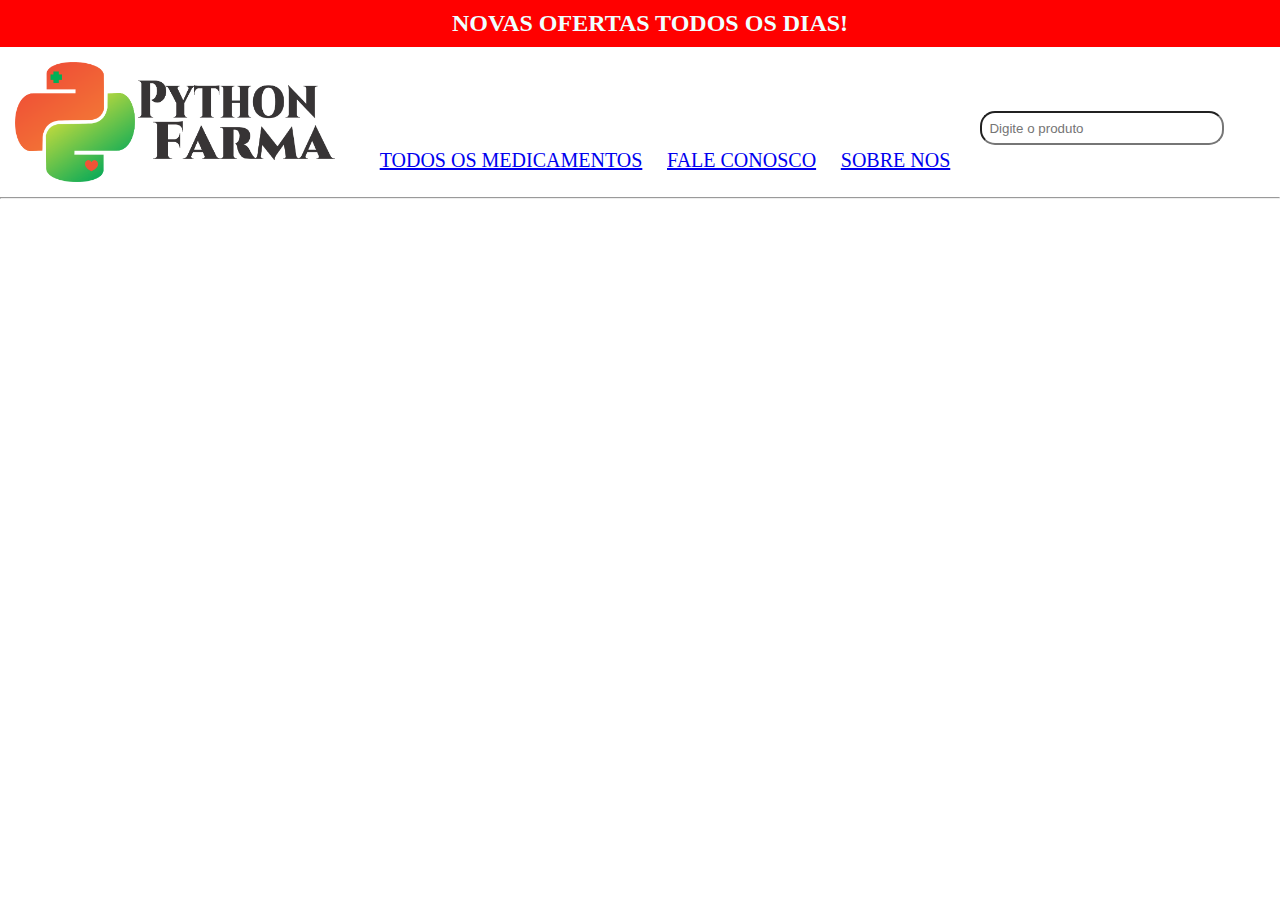
==== index.html @ ca43f48a "m1 s03 exercicios exercicios 1 e 2 do trello" ====
<!DOCTYPE html>
<html lang="pt-br">
<head>
    <meta charset="UTF-8">
    <meta http-equiv="X-UA-Compatible" content="IE=edge">
    <meta name="viewport" content="width=device-width, initial-scale=1.0">
    <title>Farmacia Python Farma</title>
    <link rel="stylesheet" href="styleIndex.css">
</head>
<body>
    <header>
      <h2>NOVAS OFERTAS TODOS OS DIAS!</h2>
     <div class="imgMenu">
      <img src="images/python-farma-min.png">
     <nav>
      <ul>
        <li><a href="index.html">TODOS OS MEDICAMENTOS</a></li>
        <li><a href="contato.html">FALE CONOSCO</a></li>
        <li><a href="sobreNos.html">SOBRE NOS</a></li>
      </ul>
     </nav>
     <div class="pesquisa">
        <input type="text" placeholder="  Digite o produto">
    </div>
    </header>
    <hr>
    <main>
    

         </div>
    </main>
    <footer>

    </footer>   
</body>
</html>
---- styleIndex.css ----
*{
    margin: 0;
    padding:0;
}
header{
    display:block;
}
header h2{
    width: 100%;
    padding : 10px;
    text-align: center;
    background: red;
    color: azure;
}
.imgMenu{
    display:flex
}

.imgMenu img{
    width:25%;
    padding:15px;
}
nav {
   /* border: solid;*/
    display: flex;
    align-items:end;
    padding: 15px;
    width: 50%;
}
nav ul{
    display: flex;
    width: 100%;
    /*border: solid;*/
    justify-content: space-evenly

    
}
nav li {
    font-size: 20px ;
    /*border: solid ;*/
    display: inline;
    text-decoration: none;
    padding: 10px;
   
}
.pesquisa{
    display:block;
    margin-top:5% ;
    width:25% ;
   /* border: solid;*/
}
.pesquisa input{
      width: 80%;
      height:30px;
      border-radius:15px ;
}
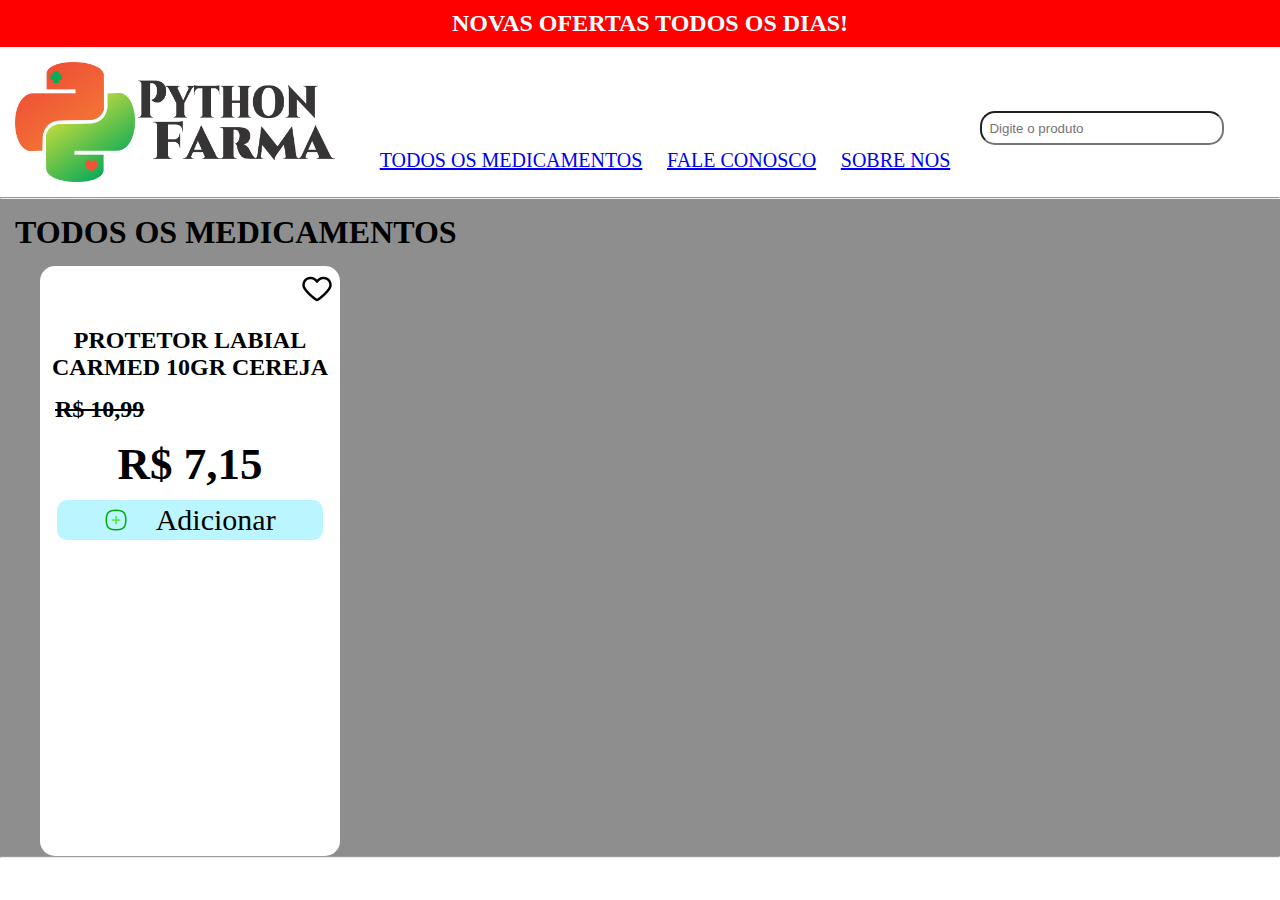
==== commit 74491f10: "criando Card ex 3 m1s 03" ====
--- a/index.html
+++ b/index.html
@@ -5,6 +5,7 @@
     <meta http-equiv="X-UA-Compatible" content="IE=edge">
     <meta name="viewport" content="width=device-width, initial-scale=1.0">
     <title>Farmacia Python Farma</title>
+    <link rel="shortcut icon" href="images/logopythonfarma.ico" type="image/x-icon" />
     <link rel="stylesheet" href="styleIndex.css">
 </head>
 <body>
@@ -23,12 +24,21 @@
         <input type="text" placeholder="  Digite o produto">
     </div>
     </header>
-    <hr>
+<hr>
     <main>
-    
-
-         </div>
-    </main>
+    <h1>TODOS OS MEDICAMENTOS</h1>
+<div class="card">
+  <div class="fav"><img src="./images/coracao.png"></div>
+  <div class="produto">
+    <img src="./images/medicamentos/739535.jpg" alt="">
+  </div>
+  <div class="descPro"><h2>PROTETOR LABIAL CARMED 10GR CEREJA</h2></div>
+  <div class="valorAntigo"> <h2><s>R$ 10,99</s></h2></div>
+  <div class="valorAtual"> <h2>R$ 7,15</h2></div> 
+   <div class="butom"><button><img src="./images/mais.png" > Adicionar</button></div>
+</div>
+</main>
+<hr>
     <footer>
 
     </footer>   
--- a/styleIndex.css
+++ b/styleIndex.css
@@ -54,3 +54,70 @@
       height:30px;
       border-radius:15px ;
 }
+main{ 
+    background-color: #8e8e8e;
+    background-image: url(images/fundo.jpg);
+    width:100%;
+    height:100%;
+}
+
+main h1{
+   padding: 15px;
+}
+.card{
+    /*border: solid;*/
+    margin-left:40px;
+    border-radius:15px;
+    width:300px;
+    background:#ffffff;
+    height:590px;
+}
+.fav{
+
+    padding-top: 7px;
+    padding-right:7px ;
+    text-align: end;
+}
+.produto img{
+    width:100%;
+}
+.descPro{
+    width: 100%;
+    text-align: center;
+    color: rgb(0, 0, 0);
+}
+.valorAntigo{
+    padding-top: 15px;
+    padding-inline:15px ;
+    width:100% ;
+    
+}
+ .valorAtual{
+    width: 100%;
+    text-align: center;
+    font-size:30px;
+    padding-top: 15px;
+ }
+ .butom{
+    padding:10px;
+    display: flex;
+    justify-content: space-around;
+ }
+
+button{
+    font-size:30px;
+    font-family:Cambria, Cochin, Georgia, Times, 'Times New Roman', serif;
+    justify-content:space-evenly;
+    display:flex;
+    align-items:center;
+    background-color: rgb(187, 245, 255);
+    height:40px;
+    width: 95%;
+    border-radius:10px;
+    padding:20px;
+    border:none;
+}
+ 
+button.img{
+
+}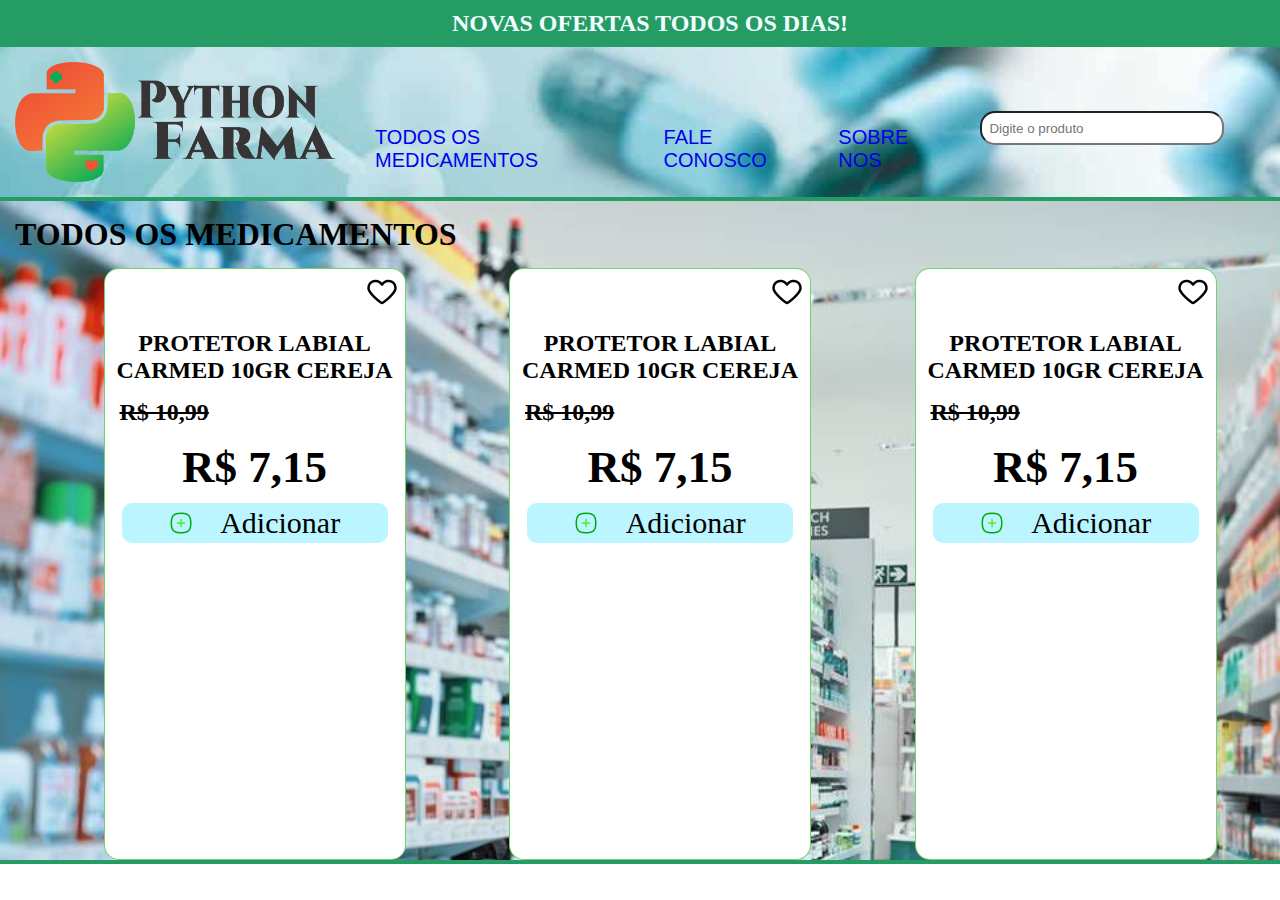
==== commit 26169801: "atualizando html e background imagens" ====
--- a/index.html
+++ b/index.html
@@ -5,6 +5,9 @@
     <meta http-equiv="X-UA-Compatible" content="IE=edge">
     <meta name="viewport" content="width=device-width, initial-scale=1.0">
     <title>Farmacia Python Farma</title>
+    <link rel="preconnect" href="https://fonts.googleapis.com">
+    <link rel="preconnect" href="https://fonts.gstatic.com" crossorigin>
+    <link href="https: //fonts.googleapis.com/css2?family= Roboto :ital,wght@0,400;0,700;1,500 & family= Secular+One & display=swap" rel="stylesheet">
     <link rel="shortcut icon" href="images/logopythonfarma.ico" type="image/x-icon" />
     <link rel="stylesheet" href="styleIndex.css">
 </head>
@@ -27,7 +30,8 @@
 <hr>
     <main>
     <h1>TODOS OS MEDICAMENTOS</h1>
-<div class="card">
+    <div class="filera">
+<div  class="card">
   <div class="fav"><img src="./images/coracao.png"></div>
   <div class="produto">
     <img src="./images/medicamentos/739535.jpg" alt="">
@@ -37,6 +41,34 @@
   <div class="valorAtual"> <h2>R$ 7,15</h2></div> 
    <div class="butom"><button><img src="./images/mais.png" > Adicionar</button></div>
 </div>
+<div  class="card">
+  <div class="fav"><img src="./images/coracao.png"></div>
+  <div class="produto">
+    <img src="./images/medicamentos/739535.jpg" alt="">
+  </div>
+  <div class="descPro"><h2>PROTETOR LABIAL CARMED 10GR CEREJA</h2></div>
+  <div class="valorAntigo"> <h2><s>R$ 10,99</s></h2></div>
+  <div class="valorAtual"> <h2>R$ 7,15</h2></div> 
+   <div class="butom"><button><img src="./images/mais.png" > Adicionar</button></div>
+</div>
+<div  class="card">
+  <div class="fav"><img src="./images/coracao.png"></div>
+  <div class="produto">
+    <img src="./images/medicamentos/739535.jpg" alt="">
+  </div>
+  <div class="descPro"><h2>PROTETOR LABIAL CARMED 10GR CEREJA</h2></div>
+  <div class="valorAntigo"> <h2><s>R$ 10,99</s></h2></div>
+  <div class="valorAtual"> <h2>R$ 7,15</h2></div> 
+   <div class="butom"><button><img src="./images/mais.png" > Adicionar</button></div>
+</div>
+
+
+
+
+
+
+
+</div>
 </main>
 <hr>
     <footer>
--- a/styleIndex.css
+++ b/styleIndex.css
@@ -3,13 +3,15 @@
     padding:0;
 }
 header{
+    background: url(images/fundo1.jpg);
+    background-size: cover;
     display:block;
 }
 header h2{
     width: 100%;
     padding : 10px;
     text-align: center;
-    background: red;
+    background: #269c65;
     color: azure;
 }
 .imgMenu{
@@ -21,27 +23,33 @@
     padding:15px;
 }
 nav {
-   /* border: solid;*/
     display: flex;
     align-items:end;
     padding: 15px;
     width: 50%;
 }
+li:hover{
+    font-size: 25px;
+    color : green;
+}
+ li :visited {
+ color: black;
+}
+
 nav ul{
     display: flex;
     width: 100%;
-    /*border: solid;*/
-    justify-content: space-evenly
-
-    
+    justify-content: space-evenly   
 }
 nav li {
+    font-family: 'Roboto', sans-serif;
+    font-family: 'Secular One', sans-serif;
     font-size: 20px ;
-    /*border: solid ;*/
     display: inline;
+     padding: 10px;   
+}
+li a{
     text-decoration: none;
-    padding: 10px;
-   
 }
 .pesquisa{
     display:block;
@@ -54,24 +62,39 @@
       height:30px;
       border-radius:15px ;
 }
+hr{
+ border: solid 2px  #269c65;;
+}
 main{ 
-    background-color: #8e8e8e;
+    background-color: #ffffff;
     background-image: url(images/fundo.jpg);
-    width:100%;
-    height:100%;
+    background-size:cover;
+    
+
 }
 
 main h1{
    padding: 15px;
 }
+
+.filera{
+    display: flex;
+    justify-content: space-evenly;
+}
+.card:hover{
+    border: solid 8px #15b91839; 
+    shadow: black 10px;
+}
 .card{
-    /*border: solid;*/
+    border: solid 1px #15b9189e;
     margin-left:40px;
     border-radius:15px;
     width:300px;
     background:#ffffff;
     height:590px;
 }
+
+
 .fav{
 
     padding-top: 7px;
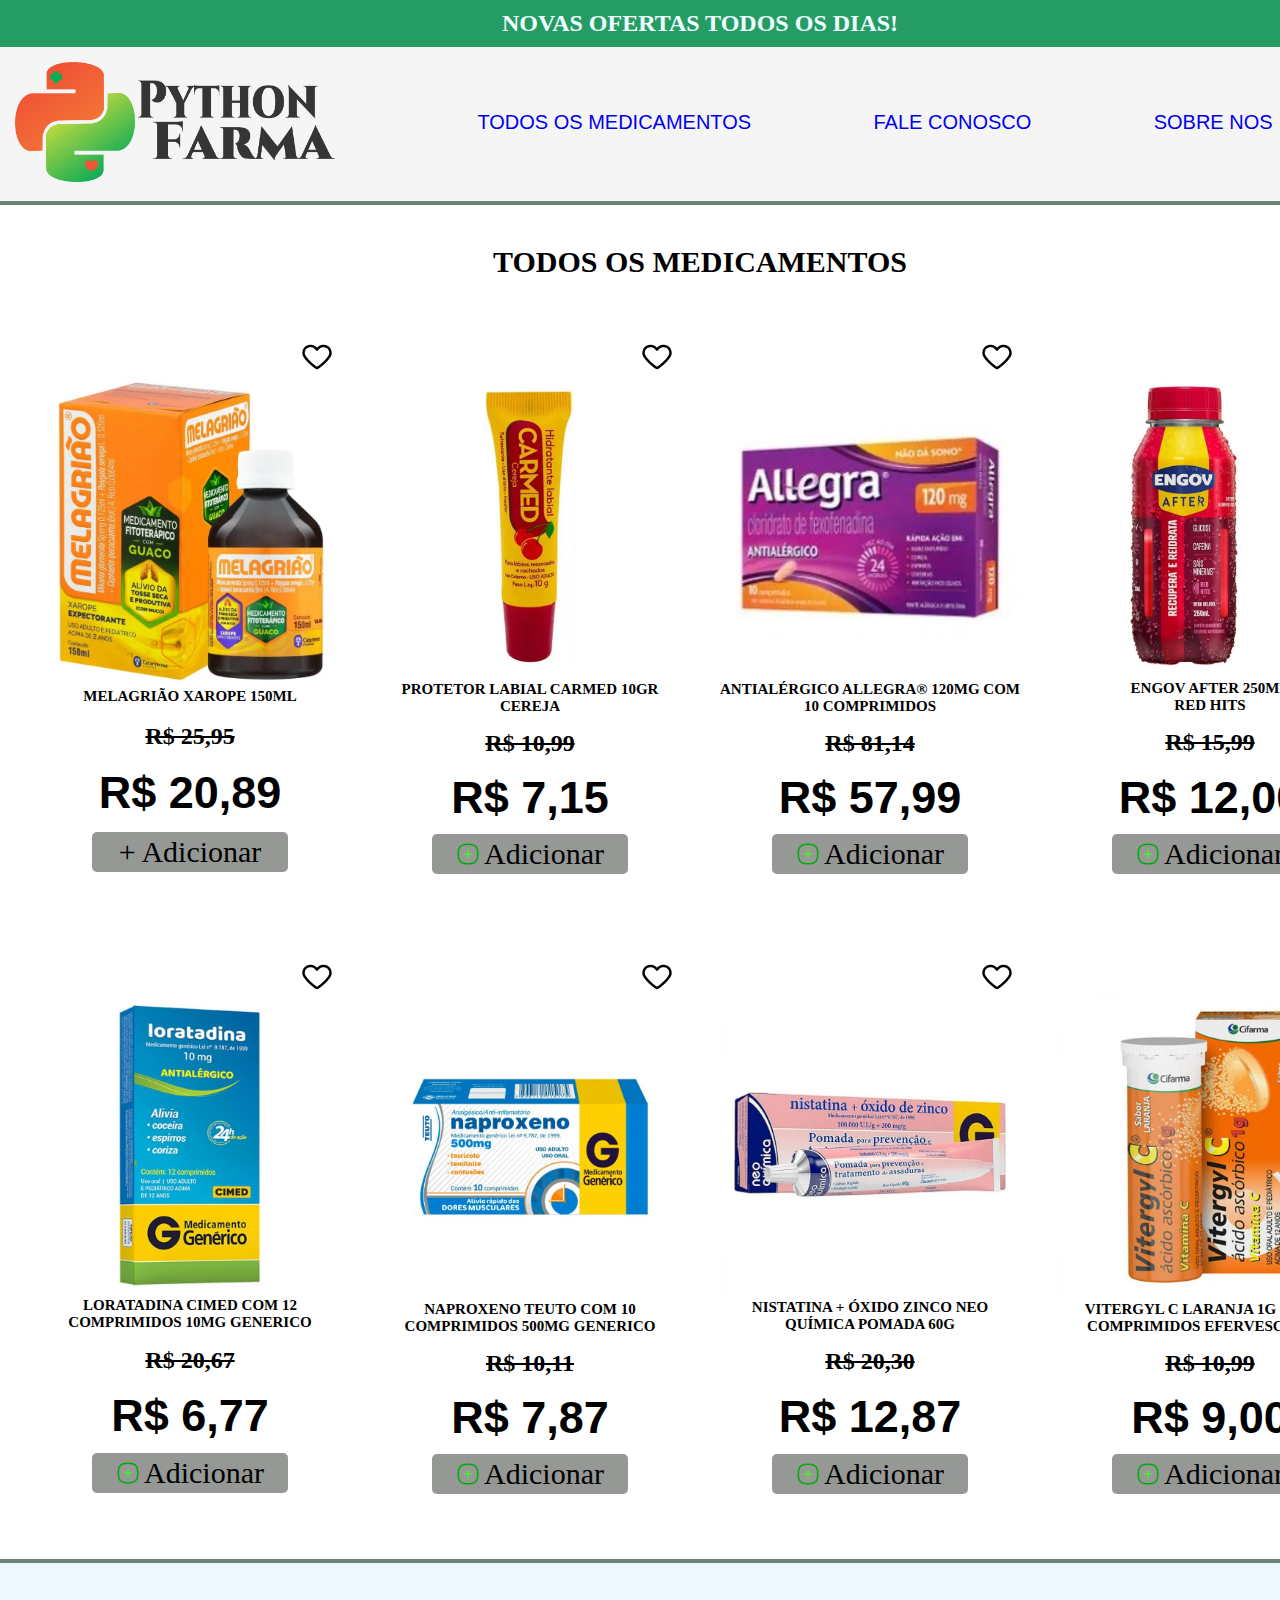
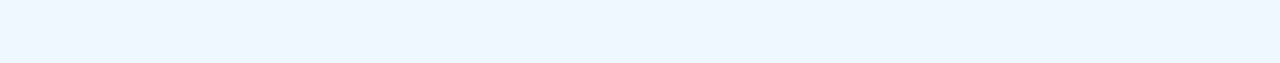
==== commit 3e4daa2b: "Estilização da Listagem dos Remédios" ====
--- a/index.html
+++ b/index.html
@@ -23,23 +23,21 @@
         <li><a href="sobreNos.html">SOBRE NOS</a></li>
       </ul>
      </nav>
-     <div class="pesquisa">
-        <input type="text" placeholder="  Digite o produto">
-    </div>
+     </div>
     </header>
 <hr>
-    <main>
+<main>
     <h1>TODOS OS MEDICAMENTOS</h1>
-    <div class="filera">
+<div class="filera">
 <div  class="card">
   <div class="fav"><img src="./images/coracao.png"></div>
   <div class="produto">
-    <img src="./images/medicamentos/739535.jpg" alt="">
+    <img src="./images/medicamentos/xpeMelagriao.jpg" alt="">
   </div>
-  <div class="descPro"><h2>PROTETOR LABIAL CARMED 10GR CEREJA</h2></div>
-  <div class="valorAntigo"> <h2><s>R$ 10,99</s></h2></div>
-  <div class="valorAtual"> <h2>R$ 7,15</h2></div> 
-   <div class="butom"><button><img src="./images/mais.png" > Adicionar</button></div>
+  <div class="descPro"><h2>MELAGRIÃO XAROPE 150ML</h2></div>
+  <div class="valorAntigo"> <h2><s>R$ 25,95</s></h2></div>
+  <div class="valorAtual"> <h2>R$ 20,89</h2></div> 
+   <div class="butom"><button> + Adicionar</button></div>
 </div>
 <div  class="card">
   <div class="fav"><img src="./images/coracao.png"></div>
@@ -54,20 +52,66 @@
 <div  class="card">
   <div class="fav"><img src="./images/coracao.png"></div>
   <div class="produto">
-    <img src="./images/medicamentos/739535.jpg" alt="">
+    <img src="./images/medicamentos/allegra.jpg" alt="">
   </div>
-  <div class="descPro"><h2>PROTETOR LABIAL CARMED 10GR CEREJA</h2></div>
-  <div class="valorAntigo"> <h2><s>R$ 10,99</s></h2></div>
-  <div class="valorAtual"> <h2>R$ 7,15</h2></div> 
+  <div class="descPro"><h2>ANTIALÉRGICO ALLEGRA® 120MG COM 10 COMPRIMIDOS</h2></div>
+  <div class="valorAntigo"> <h2><s>R$ 81,14</s></h2></div>
+  <div class="valorAtual"> <h2>R$ 57,99</h2></div> 
    <div class="butom"><button><img src="./images/mais.png" > Adicionar</button></div>
 </div>
-
-
-
-
-
-
-
+<div  class="card">
+  <div class="fav"><img src="./images/coracao.png"></div>
+  <div class="produto">
+    <img src="./images/medicamentos/engovAfter.jpg" alt="">
+  </div>
+  <div class="descPro"><h2>ENGOV AFTER 250ML<br> RED HITS</h2></div>
+  <div class="valorAntigo"> <h2><s>R$ 15,99</s></h2></div>
+  <div class="valorAtual"> <h2>R$ 12,00</h2></div> 
+   <div class="butom"><button><img src="./images/mais.png" > Adicionar</button></div>
+</div>
+</div>
+<div class="filera">
+<div  class="card">
+  <div class="fav"><img src="./images/coracao.png"></div>
+  <div class="produto">
+    <img src="./images/medicamentos/loratadina.jpg" alt="">
+  </div>
+  <div class="descPro"><h2>LORATADINA CIMED COM 12 COMPRIMIDOS 10MG GENERICO</h2></div>
+  <div class="valorAntigo"> <h2><s>R$ 20,67</s></h2></div>
+  <div class="valorAtual"> <h2>R$ 6,77</h2></div> 
+   <div class="butom"><button><img src="./images/mais.png" > Adicionar</button></div>
+</div>
+<div  class="card">
+  <div class="fav"><img src="./images/coracao.png"></div>
+  <div class="produto">
+    <img src="./images/medicamentos/naproxeno.jpg" alt="">
+  </div>
+  <div class="descPro"><h2>NAPROXENO TEUTO COM 10 COMPRIMIDOS 500MG GENERICO</h2></div>
+  <div class="valorAntigo"> <h2><s>R$ 10,11</s></h2></div>
+  <div class="valorAtual"> <h2>R$ 7,87</h2></div> 
+   <div class="butom"><button><img src="./images/mais.png" > Adicionar</button></div>
+</div>
+<div  class="card">
+  <div class="fav"><img src="./images/coracao.png"></div>
+  <div class="produto">
+    <img src="./images/medicamentos/nistZinc.jpg" alt="">
+  </div>
+  <div class="descPro"><h2>NISTATINA + ÓXIDO ZINCO NEO QUÍMICA POMADA 60G</h2></div>
+  <div class="valorAntigo"> <h2><s>R$ 20,30</s></h2></div>
+  <div class="valorAtual"> <h2>R$ 12,87</h2></div> 
+   <div class="butom"><button><img src="./images/mais.png" > Adicionar</button></div>
+</div>
+<div  class="card">
+  <div class="fav"><img src="./images/coracao.png"></div>
+  <div class="produto">
+    <img src="./images/medicamentos/vitergyl.jpg" alt="">
+  </div>
+  <div class="descPro"><h2>VITERGYL C LARANJA 1G COM 10 COMPRIMIDOS EFERVESCENTES</h2></div>
+  <div class="valorAntigo"> <h2 ><s>R$ 10,99</s></h2></div>
+  <div class="valorAtual"> <h2>R$ 9,00</h2></div> 
+   <div class="butom"><button><img src="./images/mais.png" > Adicionar</button></div>
+</div>
+</div>
 </div>
 </main>
 <hr>
--- a/styleIndex.css
+++ b/styleIndex.css
@@ -1,21 +1,26 @@
-*{
-    margin: 0;
+*{ 
+    margin:0;
     padding:0;
+    box-sizing:border-box;
+}
+body{
+    display: inline-table;
+   /* border:solid ;*/
 }
 header{
-    background: url(images/fundo1.jpg);
+    background:whitesmoke;
     background-size: cover;
     display:block;
 }
 header h2{
-    width: 100%;
+     width: 100%;
     padding : 10px;
     text-align: center;
     background: #269c65;
     color: azure;
 }
 .imgMenu{
-    display:flex
+    display:inline-flex;
 }
 
 .imgMenu img{
@@ -24,76 +29,82 @@
 }
 nav {
     display: flex;
-    align-items:end;
+    align-items:center;
     padding: 15px;
-    width: 50%;
-}
-li:hover{
-    font-size: 25px;
-    color : green;
+    width: 80%;
 }
  li :visited {
  color: black;
 }
+li:hover{
+    font-size: 23px;
+    color : green;
+}
 
 nav ul{
+    /*border:solid;*/
+    text-decoration: none;
     display: flex;
     width: 100%;
     justify-content: space-evenly   
 }
 nav li {
+    /*border:solid;*/
     font-family: 'Roboto', sans-serif;
     font-family: 'Secular One', sans-serif;
     font-size: 20px ;
-    display: inline;
-     padding: 10px;   
+    display:inline-flex;
+    padding: 10px;   
 }
 li a{
     text-decoration: none;
 }
-.pesquisa{
-    display:block;
-    margin-top:5% ;
-    width:25% ;
-   /* border: solid;*/
-}
-.pesquisa input{
-      width: 80%;
-      height:30px;
-      border-radius:15px ;
-}
 hr{
- border: solid 2px  #269c65;;
+ border: solid 2px  #6b8478;;
 }
 main{ 
+
     background-color: #ffffff;
-    background-image: url(images/fundo.jpg);
+    /*background-image: url(images/fundo.jpg);*/
     background-size:cover;
+    width: 100%;
     
 
 }
 
 main h1{
-   padding: 15px;
-}
+    text-align: center;
+    padding:40px;
+    color: rgb(0, 0, 0);
+    font-family:'Lucida Sans';
+    font-size: 30px;  }
 
 .filera{
-    display: flex;
+   /* border:solid;*/
+    /*margin:15px;*/
+    padding-top: 15px;
+    padding-right: 40px;
+    display:flex;
     justify-content: space-evenly;
+    margin-bottom:50px;
 }
 .card:hover{
-    border: solid 8px #15b91839; 
-    shadow: black 10px;
+   border: solid 0.25px rgba(128, 128, 128, 0.142);
+    box-shadow:8px 8px 10px #587658bd;
+    /*background-color: #66c780d9;+*/
 }
 .card{
-    border: solid 1px #15b9189e;
+    display:grid;
+    padding-bottom: 5px;
     margin-left:40px;
     border-radius:15px;
     width:300px;
     background:#ffffff;
-    height:590px;
+   
 }
-
+.descPro {
+    font-size:10px;
+}
 
 .fav{
 
@@ -110,18 +121,21 @@
     color: rgb(0, 0, 0);
 }
 .valorAntigo{
+    text-align: center;
     padding-top: 15px;
     padding-inline:15px ;
     width:100% ;
     
 }
  .valorAtual{
+    font-family: 'Gill Sans', 'Gill Sans MT', Calibri, 'Trebuchet MS', sans-serif;
     width: 100%;
     text-align: center;
     font-size:30px;
     padding-top: 15px;
  }
  .butom{
+    /*border: solid;*/
     padding:10px;
     display: flex;
     justify-content: space-around;
@@ -133,14 +147,19 @@
     justify-content:space-evenly;
     display:flex;
     align-items:center;
-    background-color: rgb(187, 245, 255);
+    background-color: rgb(149, 152, 148);
     height:40px;
-    width: 95%;
-    border-radius:10px;
+    width:70%;
+    border-radius:5px;
     padding:20px;
     border:none;
+   
 }
  
 button.img{
 
+}
+footer{
+    height: 100px;
+    background-color: aliceblue;
 }